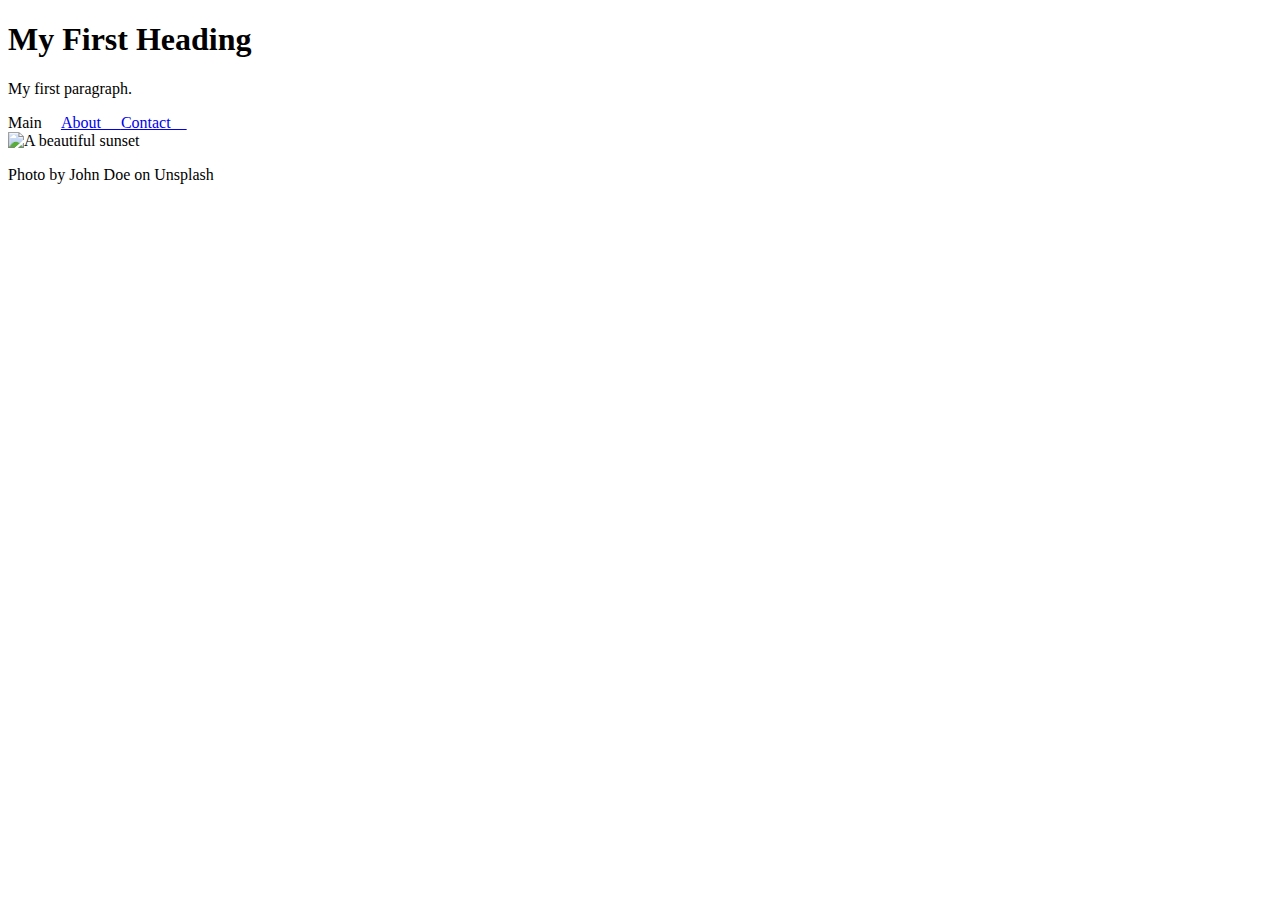
==== Website/index.html @ fa456dff "Add files via upload" ====
<!DOCTYPE html>
<html>
<body>

<h1>My First Heading</h1>

<p>My first paragraph.</p>
Main&emsp;    <a href="url">About&emsp;   </a><a href="url">Contact&emsp;<br>    </a>

<img src="images/your-image.jpg" alt="A beautiful sunset">
<p>Photo by John Doe on Unsplash</p>
</body>
</html>
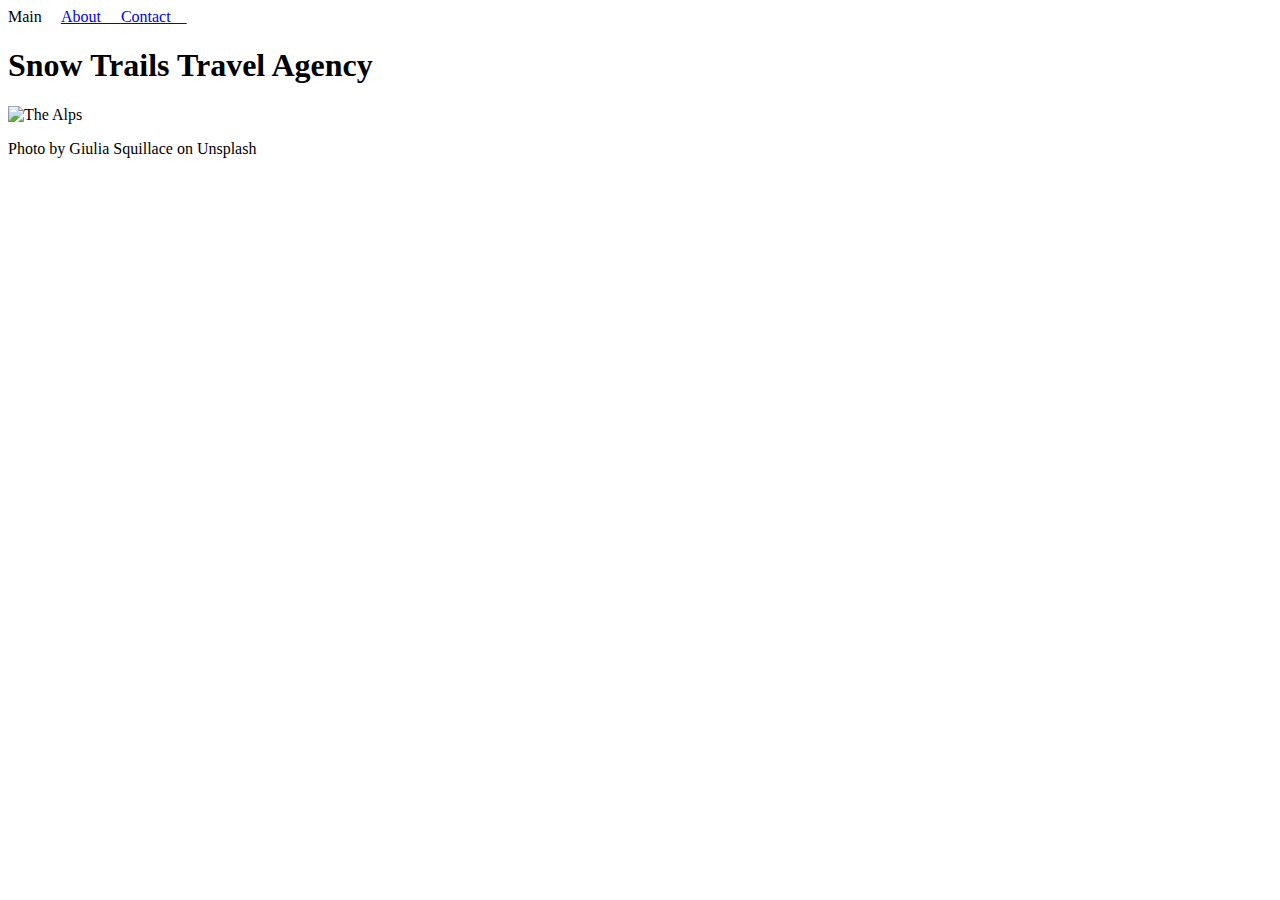
==== commit 2f74b823: "Add files via upload" ====
--- a/Website/index.html
+++ b/Website/index.html
@@ -2,12 +2,15 @@
 <html>
 <body>
 
-<h1>My First Heading</h1>
 
-<p>My first paragraph.</p>
+
 Main&emsp;    <a href="url">About&emsp;   </a><a href="url">Contact&emsp;<br>    </a>
 
-<img src="images/your-image.jpg" alt="A beautiful sunset">
-<p>Photo by John Doe on Unsplash</p>
+<h1>Snow Trails Travel Agency</h1>
+
+<img src="https://plus.unsplash.com/premium_photo-1672109350166-0d98b2a00d6e?q=80&w=1936&auto=format&fit=crop&ixlib=rb-4.0.3&ixid=M3wxMjA3fDB8MHxwaG90by1wYWdlfHx8fGVufDB8fHx8fA%3D%3D" alt="The Alps"
+width = 800
+height = 400>
+<p>Photo by Giulia Squillace on Unsplash</p>
 </body>
 </html>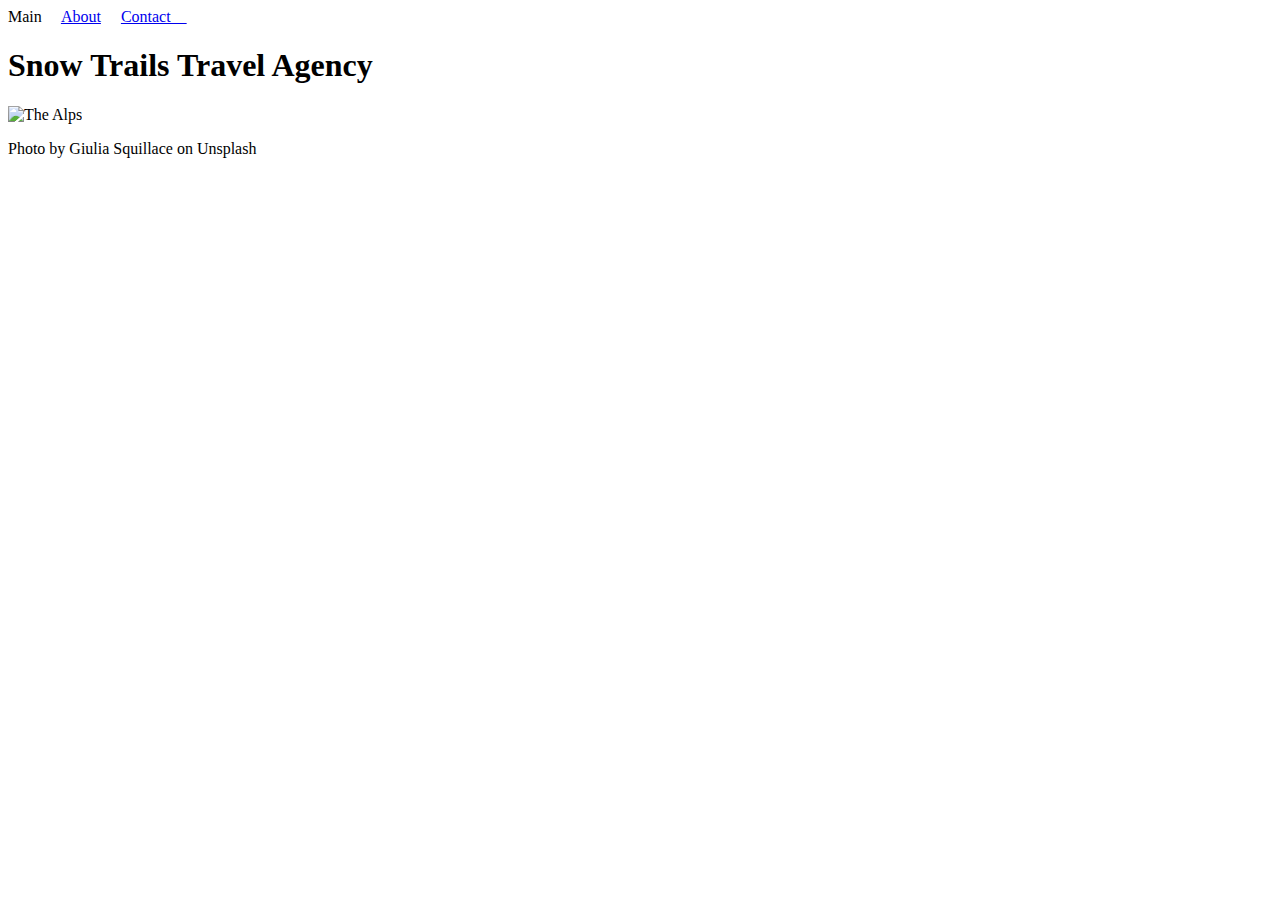
==== commit 09c5d134: "Add files via upload" ====
--- a/Website/index.html
+++ b/Website/index.html
@@ -1,10 +1,15 @@
 <!DOCTYPE html>
 <html>
+<head>
+    <title>Main page</title>
+    <meta charset="UTF-8">
+        
+</head>
 <body>
 
 
 
-Main&emsp;    <a href="url">About&emsp;   </a><a href="url">Contact&emsp;<br>    </a>
+Main&emsp;    <a href="about.html">About</a>&emsp;   <a href="contact.html">Contact&emsp;<br>    </a>
 
 <h1>Snow Trails Travel Agency</h1>
 
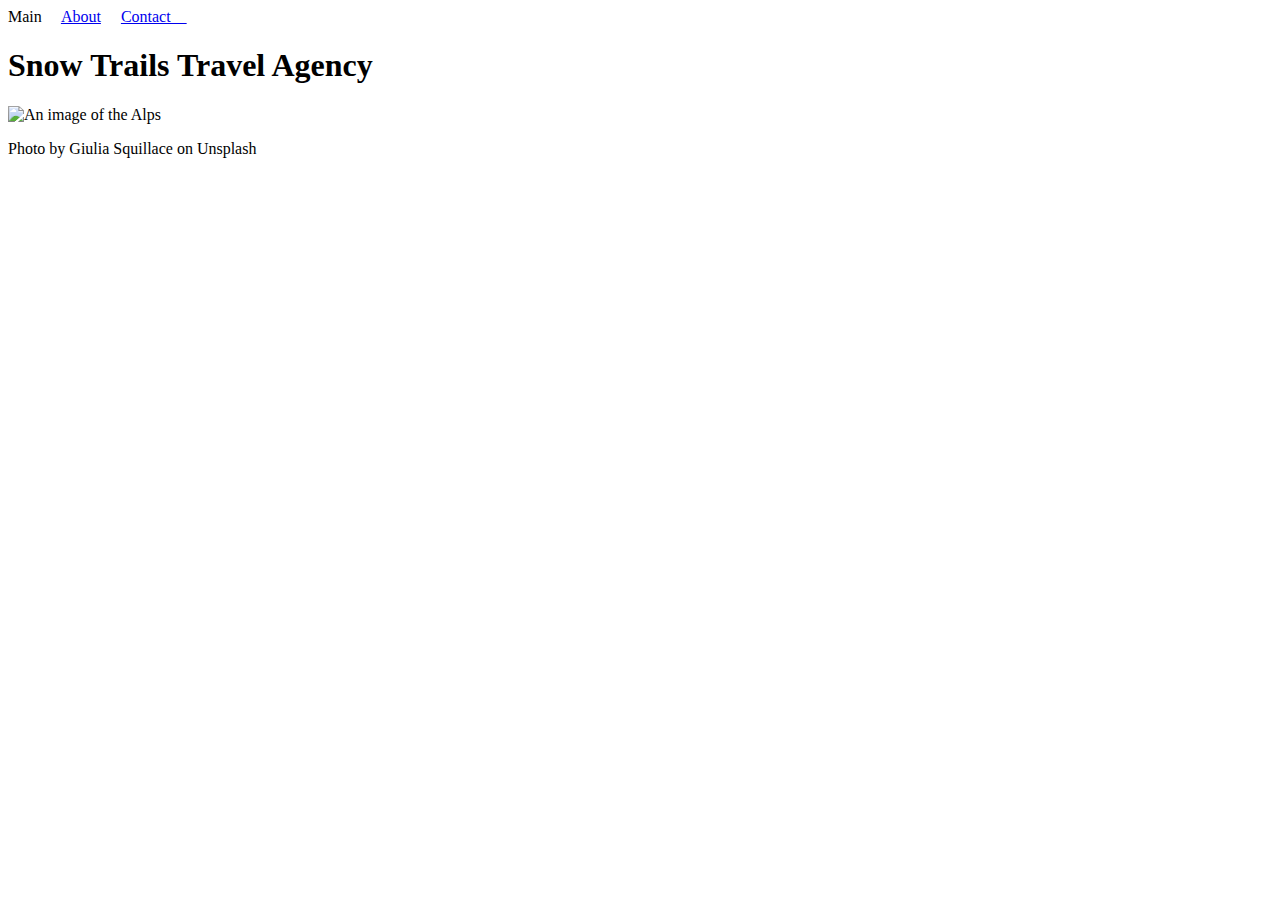
==== commit bd897cbb: "index.html" ====
--- a/Website/index.html
+++ b/Website/index.html
@@ -13,9 +13,9 @@
 
 <h1>Snow Trails Travel Agency</h1>
 
-<img src="https://plus.unsplash.com/premium_photo-1672109350166-0d98b2a00d6e?q=80&w=1936&auto=format&fit=crop&ixlib=rb-4.0.3&ixid=M3wxMjA3fDB8MHxwaG90by1wYWdlfHx8fGVufDB8fHx8fA%3D%3D" alt="The Alps"
+<img src="https://plus.unsplash.com/premium_photo-1672109350166-0d98b2a00d6e?q=80&w=1936&auto=format&fit=crop&ixlib=rb-4.0.3&ixid=M3wxMjA3fDB8MHxwaG90by1wYWdlfHx8fGVufDB8fHx8fA%3D%3D" alt="An image of the Alps"
 width = 800
 height = 400>
 <p>Photo by Giulia Squillace on Unsplash</p>
 </body>
-</html>+</html>
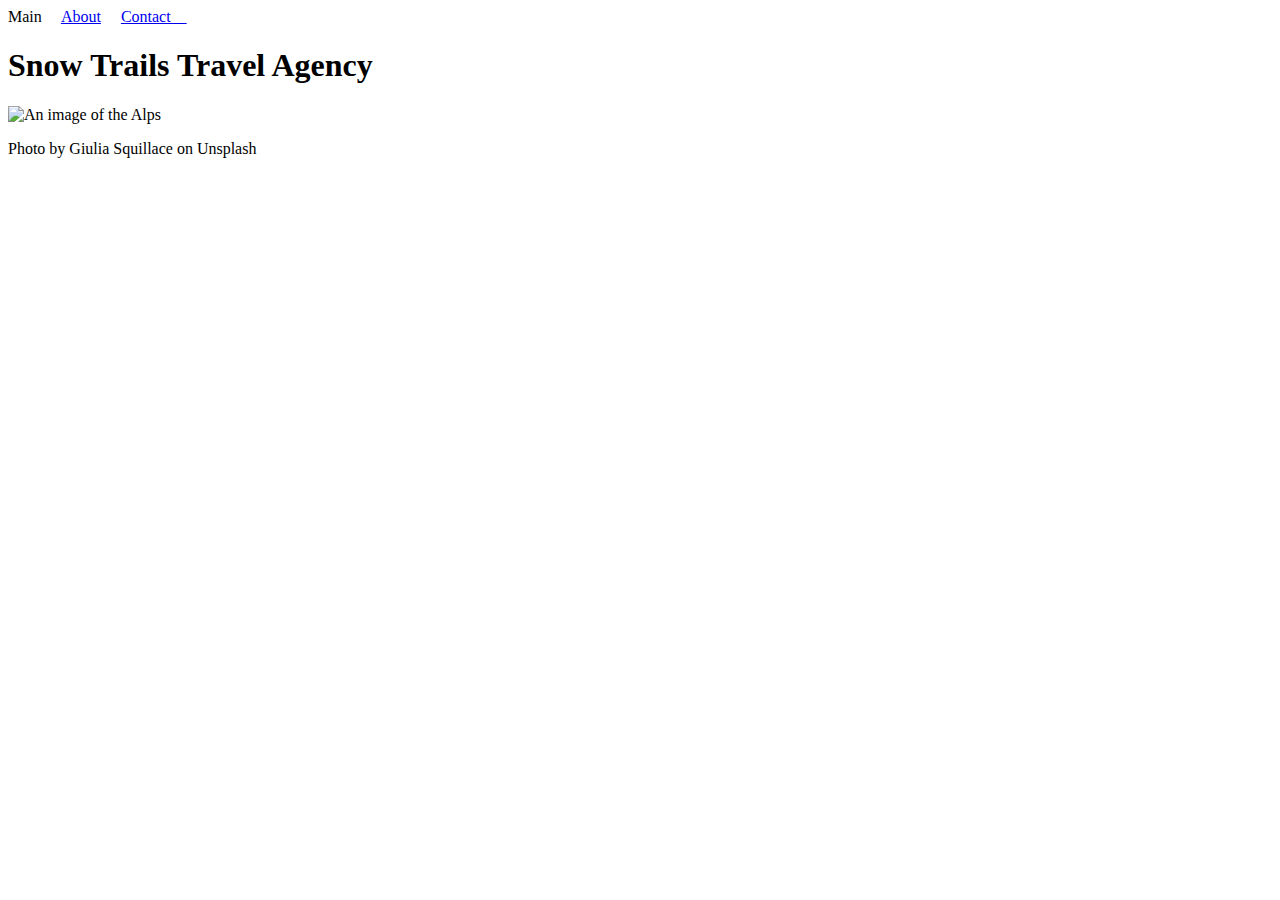
==== commit 10227003: "Update index.html" ====
--- a/Website/index.html
+++ b/Website/index.html
@@ -1,6 +1,7 @@
 <!DOCTYPE html>
 <html>
 <head>
+    <link rel="stylesheet" href="styles.css">
     <title>Main page</title>
     <meta charset="UTF-8">
         
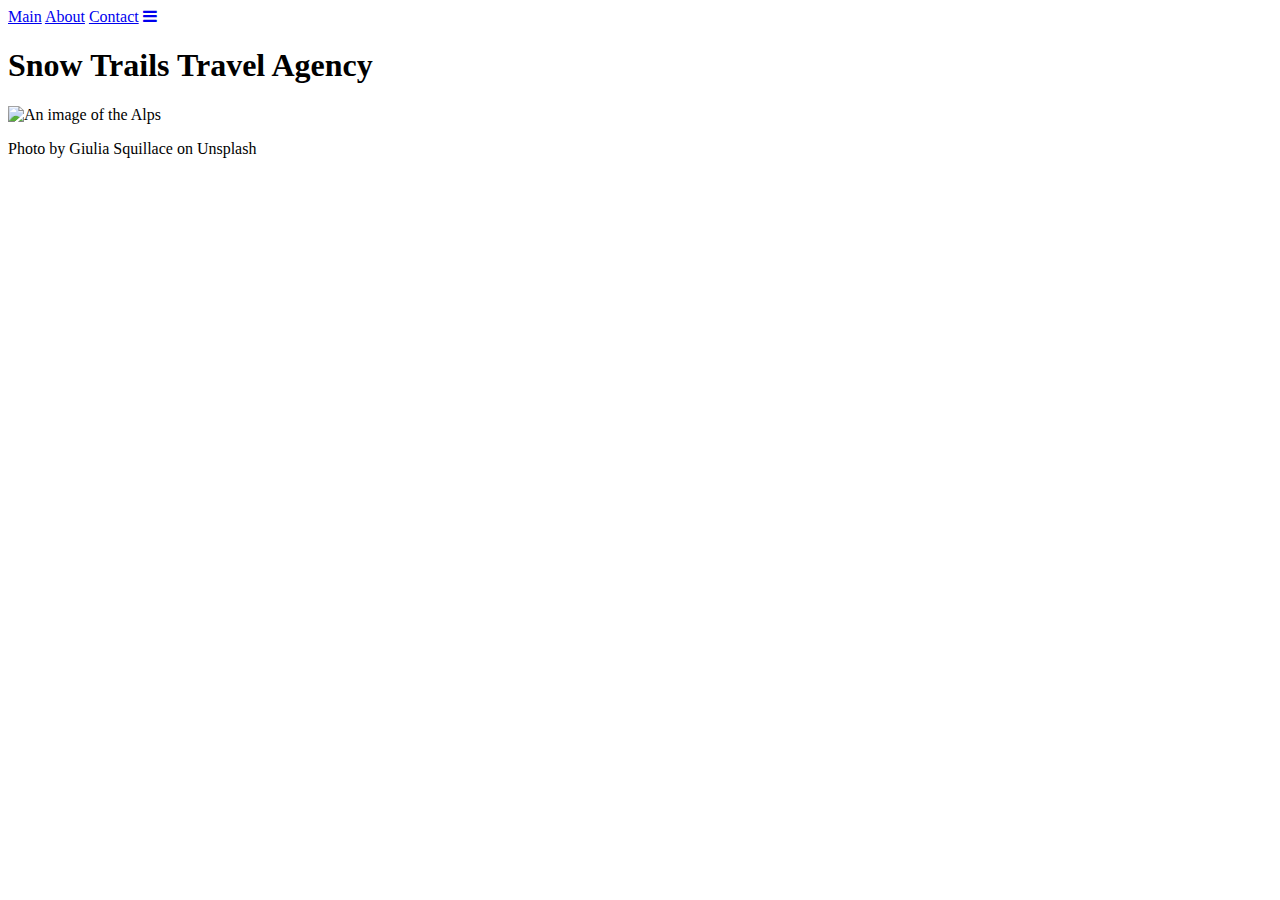
==== commit 0b00cc16: "Update index.html for nav" ====
--- a/Website/index.html
+++ b/Website/index.html
@@ -2,6 +2,7 @@
 <html>
 <head>
     <link rel="stylesheet" href="styles.css">
+    <link rel="stylesheet" href="https://cdnjs.cloudflare.com/ajax/libs/font-awesome/4.7.0/css/font-awesome.min.css">
     <title>Main page</title>
     <meta charset="UTF-8">
         
@@ -10,7 +11,16 @@
 
 
 
-Main&emsp;    <a href="about.html">About</a>&emsp;   <a href="contact.html">Contact&emsp;<br>    </a>
+
+<div class="topnav" id="myTopnav">
+  <a href="#index.html" class="active">Main</a>
+  <a href="pages/about.html">About</a>
+  <a href="pages/contact.html">Contact</a>
+  <a href="javascript:void(0);" class="icon" onclick="myFunction()">
+    <i class="fa fa-bars"></i>
+  </a>
+</div>
+
 
 <h1>Snow Trails Travel Agency</h1>
 
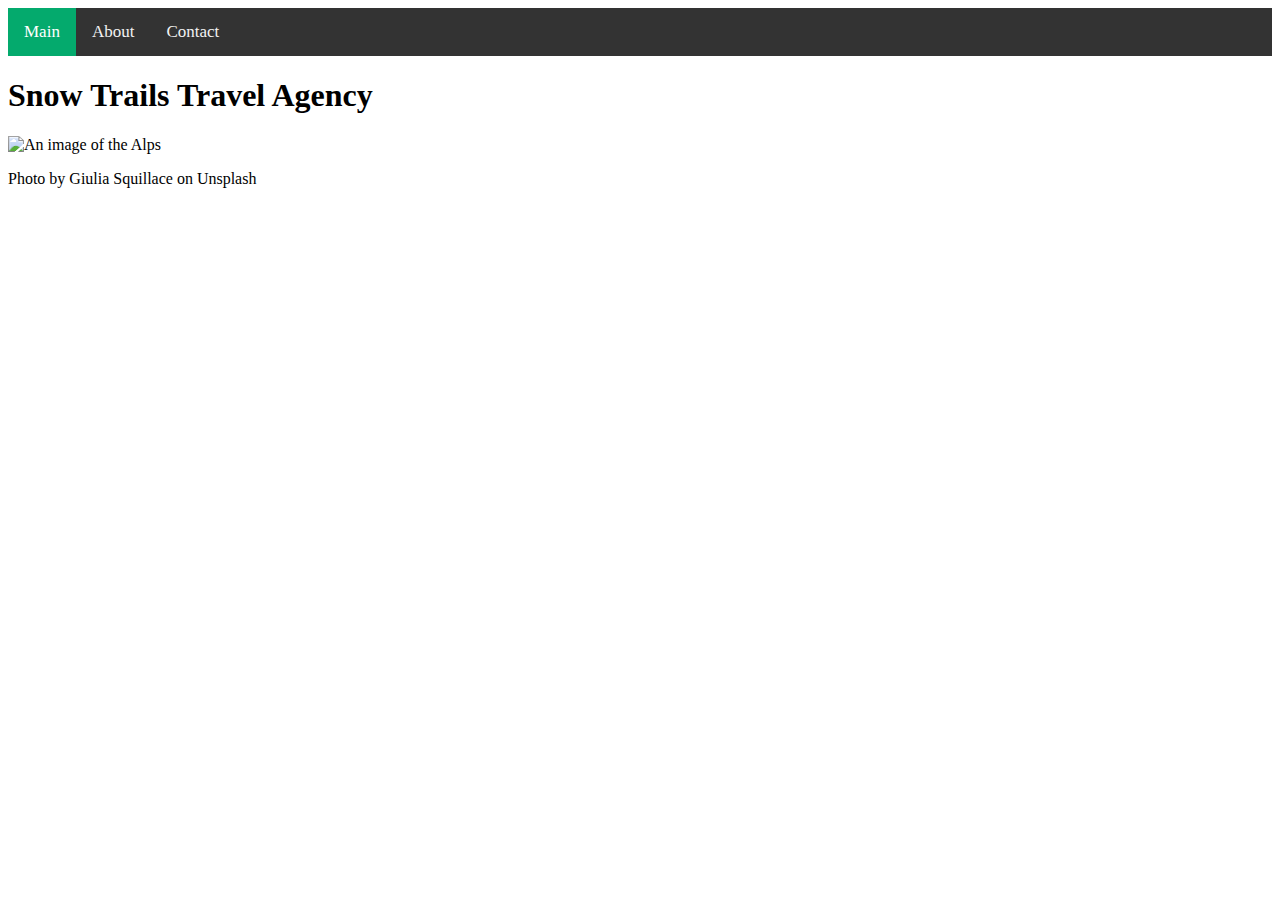
==== commit 551d795c: "Update index.html" ====
--- a/Website/index.html
+++ b/Website/index.html
@@ -1,8 +1,7 @@
 <!DOCTYPE html>
 <html>
 <head>
-    <link rel="stylesheet" href="styles.css">
-    <link rel="stylesheet" href="https://cdnjs.cloudflare.com/ajax/libs/font-awesome/4.7.0/css/font-awesome.min.css">
+    <link rel="stylesheet" href="css/style.css">
     <title>Main page</title>
     <meta charset="UTF-8">
         
@@ -10,10 +9,10 @@
 <body>
 
 
+<link rel="stylesheet" href="https://cdnjs.cloudflare.com/ajax/libs/font-awesome/4.7.0/css/font-awesome.min.css">
 
-
-<div class="topnav" id="myTopnav">
-  <a href="#index.html" class="active">Main</a>
+<div class="topnav" id="topnav">
+  <a href="index.html" class="active">Main</a>
   <a href="pages/about.html">About</a>
   <a href="pages/contact.html">Contact</a>
   <a href="javascript:void(0);" class="icon" onclick="myFunction()">
--- a/Website/css/style.css
+++ b/Website/css/style.css
@@ -0,0 +1,33 @@
+/* Add a black background color to the top navigation */
+.topnav {
+  background-color: #333;
+  overflow: hidden;
+}
+
+/* Style the links inside the navigation bar */
+.topnav a {
+  float: left;
+  display: block;
+  color: #f2f2f2;
+  text-align: center;
+  padding: 14px 16px;
+  text-decoration: none;
+  font-size: 17px;
+}
+
+/* Change the color of links on hover */
+.topnav a:hover {
+  background-color: #ddd;
+  color: black;
+}
+
+/* Add an active class to highlight the current page */
+.topnav a.active {
+  background-color: #04AA6D;
+  color: white;
+}
+
+/* Hide the link that should open and close the topnav on small screens */
+.topnav .icon {
+  display: none;
+}
